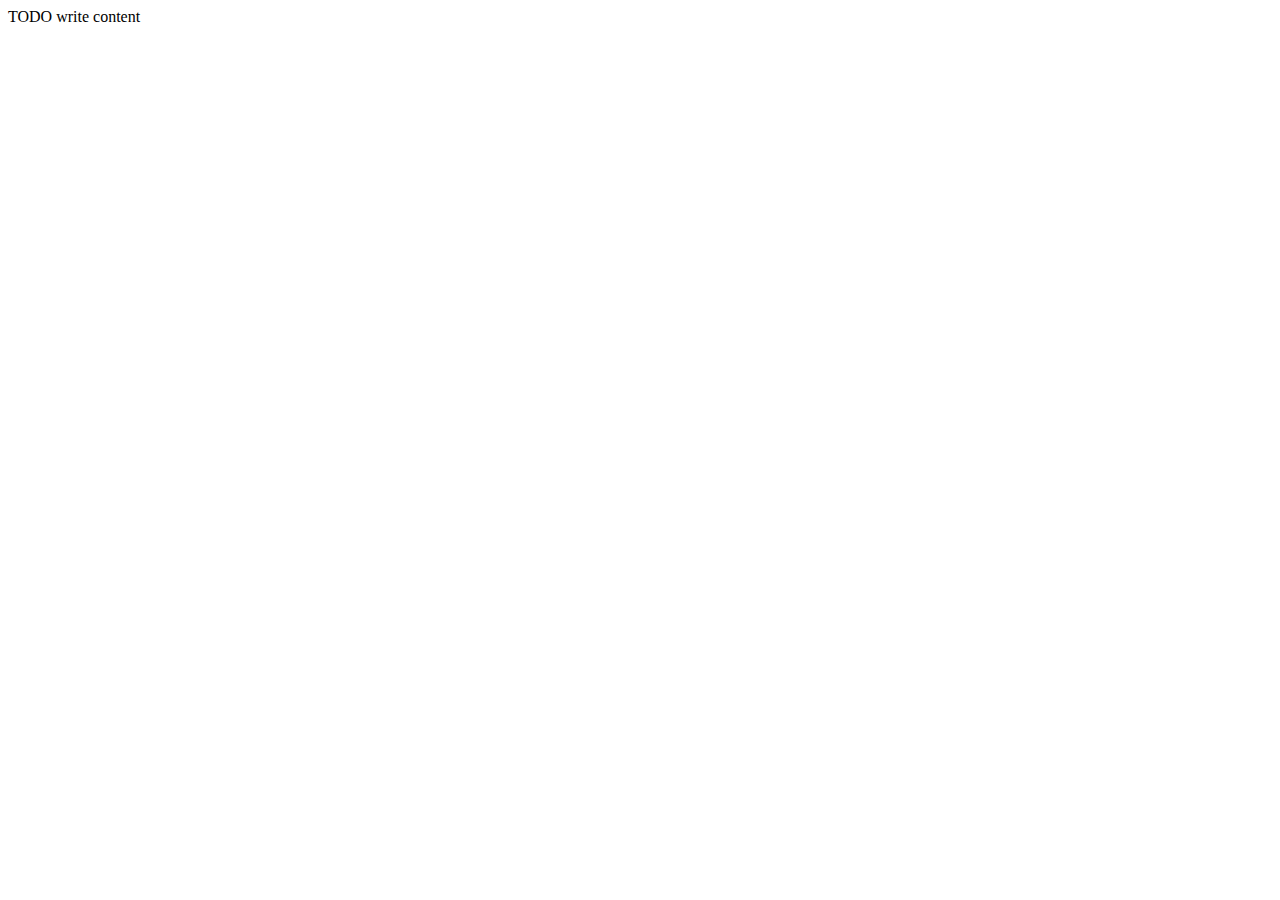
==== web/index.html @ ef7b79e1 "primer COMMIT GONZALO" ====
<!DOCTYPE html>
<!--
To change this license header, choose License Headers in Project Properties.
To change this template file, choose Tools | Templates
and open the template in the editor.
-->
<html>
    <head>
        <title>TODO supply a title</title>
        <meta charset="UTF-8">
        <meta name="viewport" content="width=device-width, initial-scale=1.0">
    </head>
    <body>
        <div>TODO write content</div>
    </body>
</html>
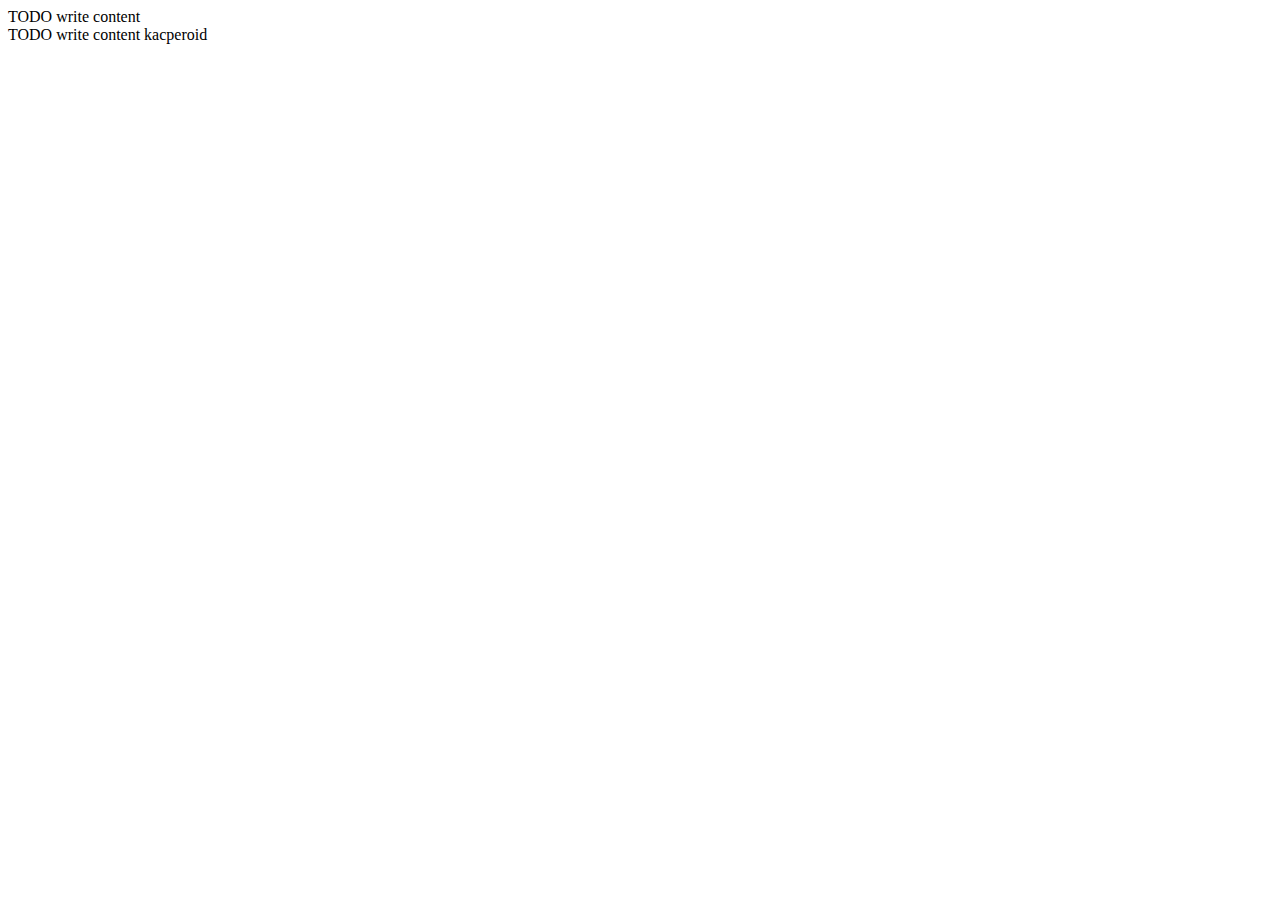
==== commit d6a3411a: "commit develop by kacperoid" ====
--- a/web/index.html
+++ b/web/index.html
@@ -12,5 +12,6 @@
     </head>
     <body>
         <div>TODO write content</div>
+        <div>TODO write content kacperoid</div>
     </body>
 </html>
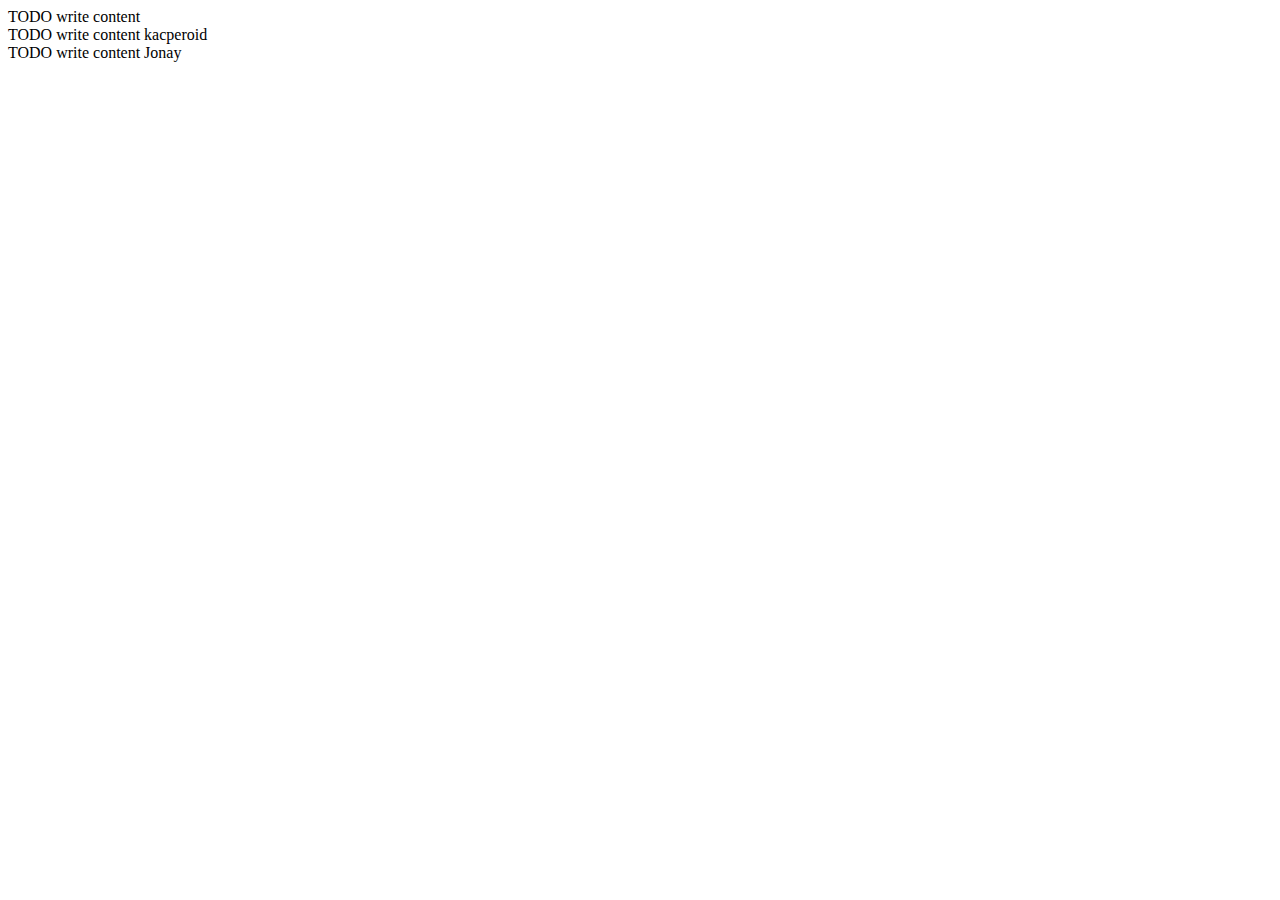
==== commit 5632c5cc: "Commit Jonay Prueba" ====
--- a/web/index.html
+++ b/web/index.html
@@ -13,5 +13,6 @@
     <body>
         <div>TODO write content</div>
         <div>TODO write content kacperoid</div>
+        <div>TODO write content Jonay</div>
     </body>
 </html>
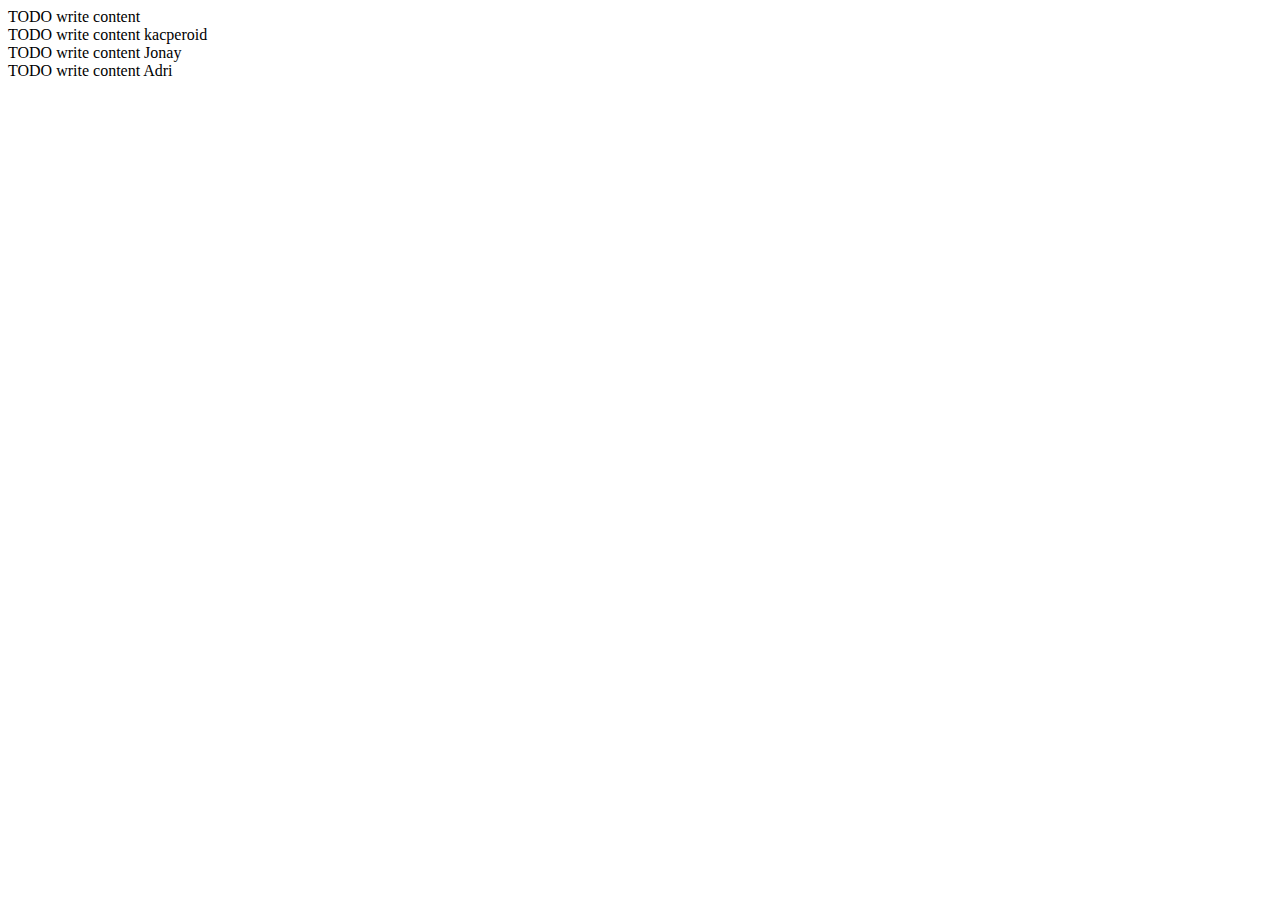
==== commit 1ad2429f: "Pruebillu" ====
--- a/web/index.html
+++ b/web/index.html
@@ -14,5 +14,6 @@
         <div>TODO write content</div>
         <div>TODO write content kacperoid</div>
         <div>TODO write content Jonay</div>
+        <div>TODO write content Adri</div>
     </body>
 </html>
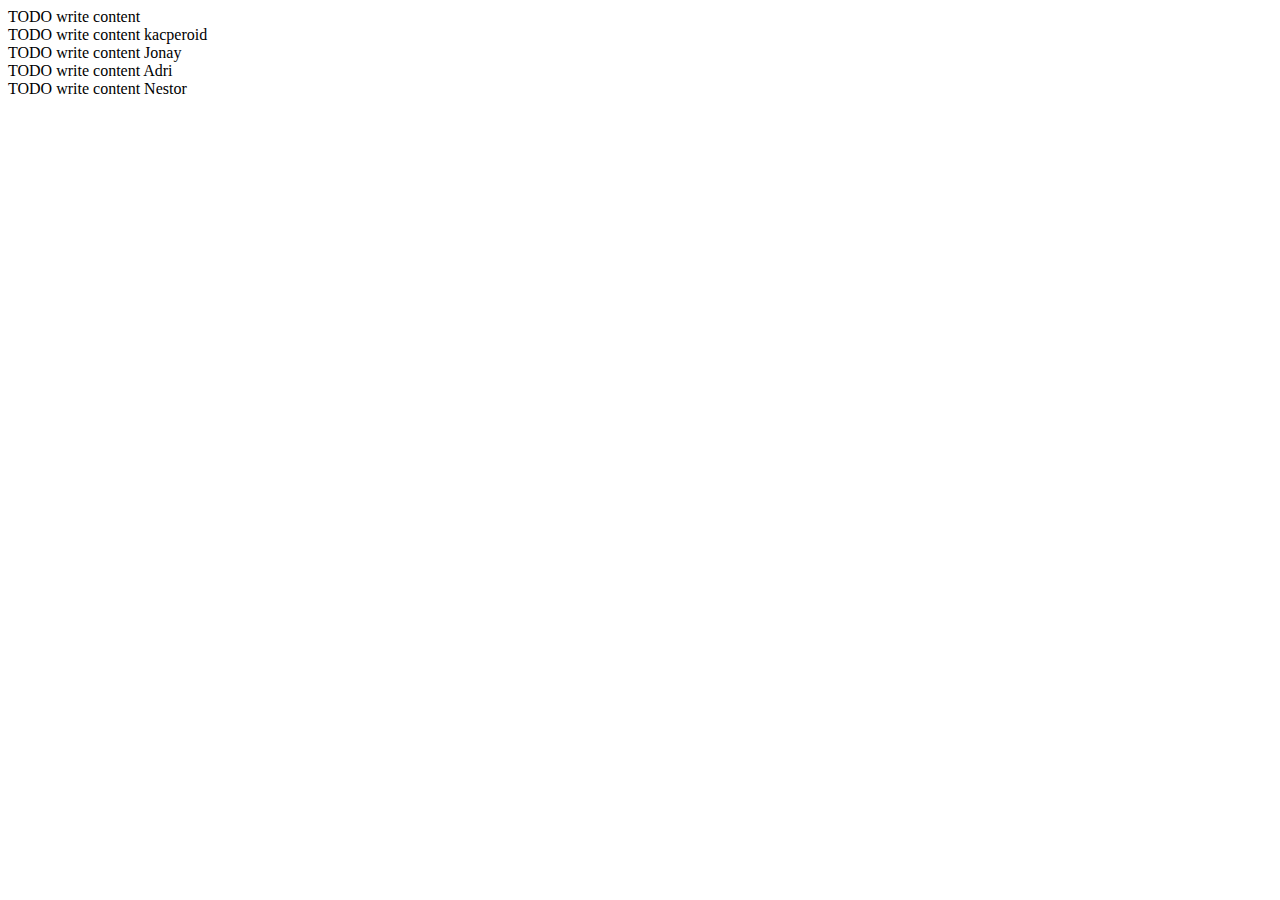
==== commit ca4afea3: "" ====
--- a/web/index.html
+++ b/web/index.html
@@ -15,5 +15,6 @@
         <div>TODO write content kacperoid</div>
         <div>TODO write content Jonay</div>
         <div>TODO write content Adri</div>
+        <div>TODO write content Nestor</div>
     </body>
 </html>
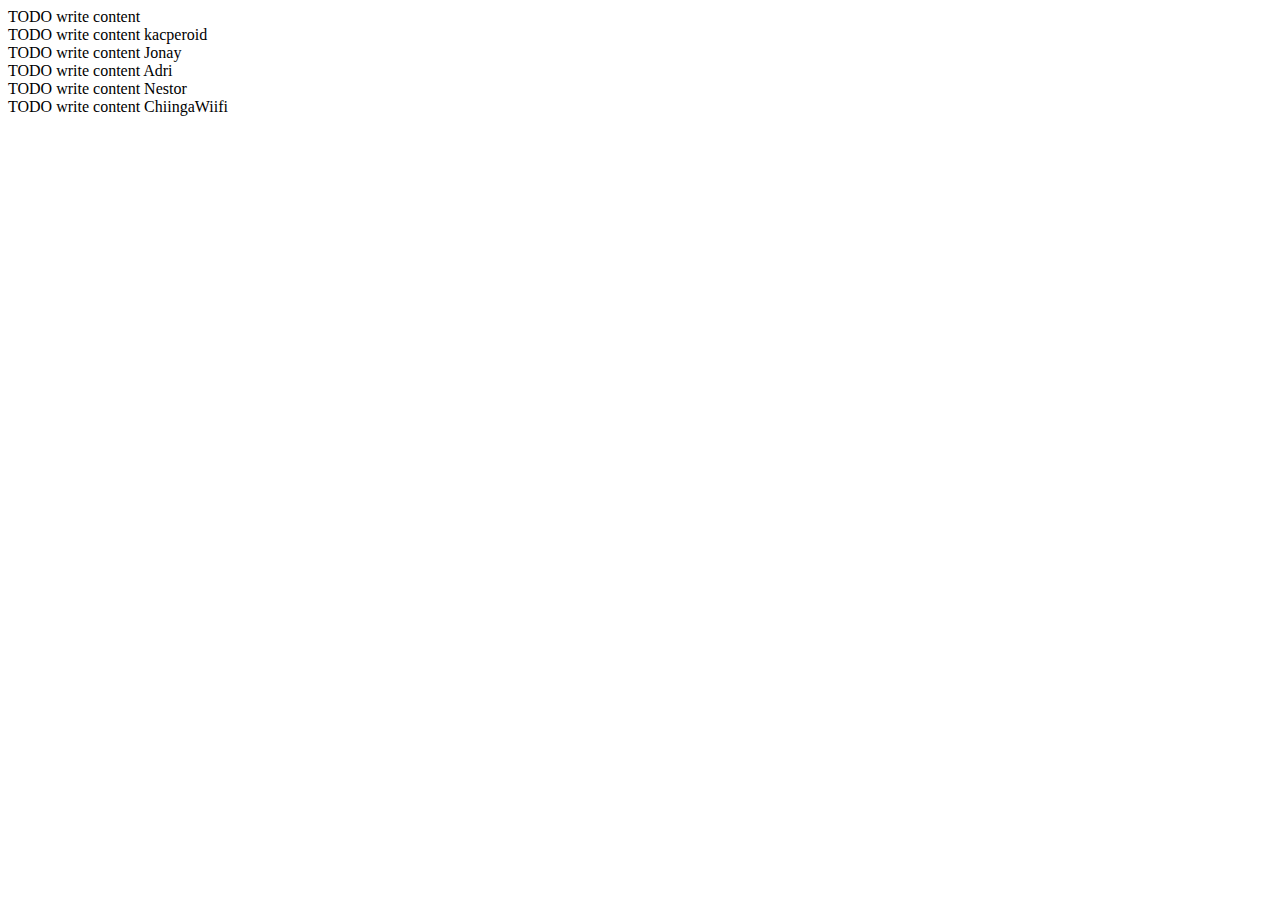
==== commit cafd6b9f: "Hola chicuuus" ====
--- a/web/index.html
+++ b/web/index.html
@@ -16,5 +16,6 @@
         <div>TODO write content Jonay</div>
         <div>TODO write content Adri</div>
         <div>TODO write content Nestor</div>
+        <div>TODO write content ChiingaWiifi</div>
     </body>
 </html>
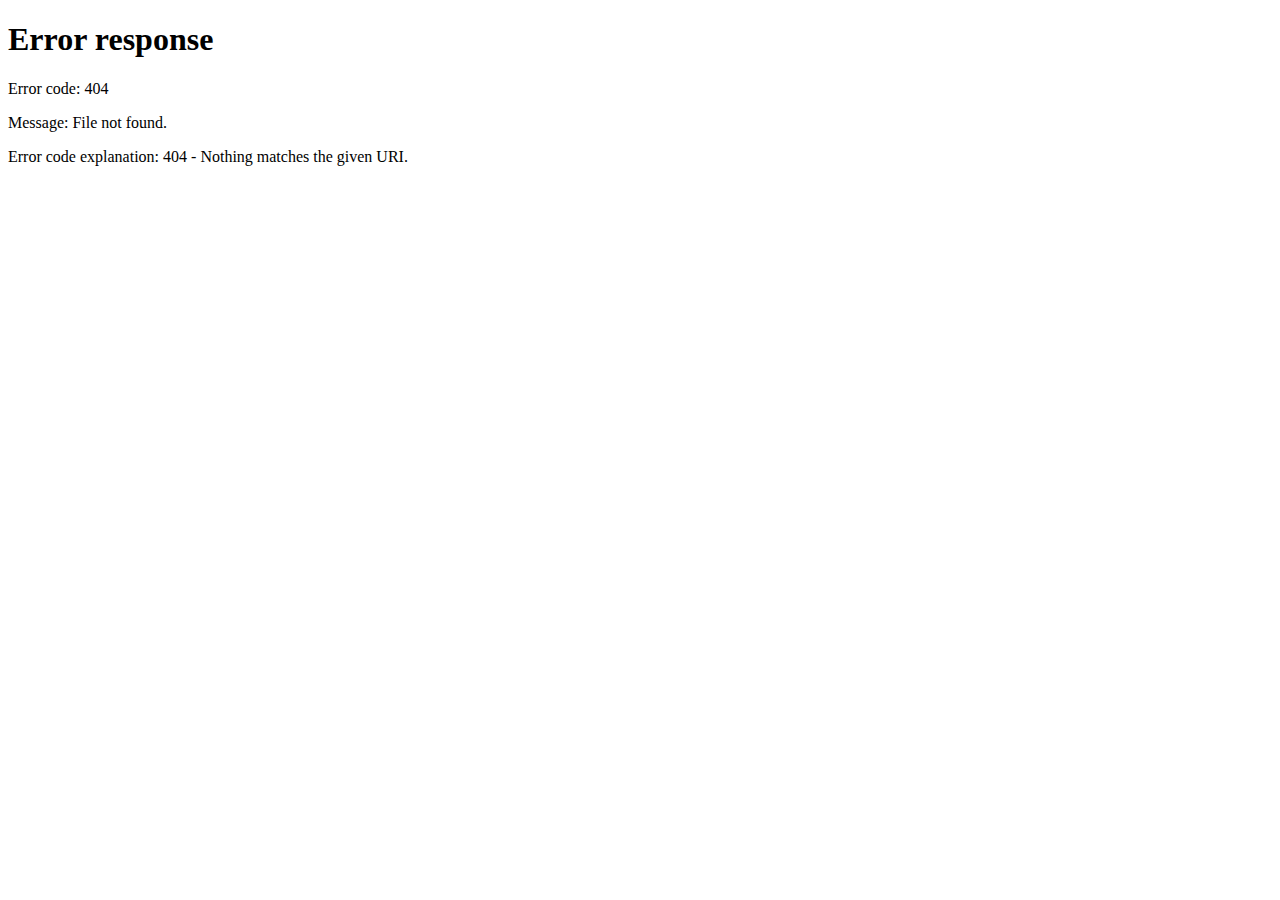
==== commit 98f71efb: "Commit Jonay index hecho" ====
--- a/web/index.html
+++ b/web/index.html
@@ -6,16 +6,13 @@
 -->
 <html>
     <head>
-        <title>TODO supply a title</title>
+        <title>Liga Apuestas</title>
         <meta charset="UTF-8">
         <meta name="viewport" content="width=device-width, initial-scale=1.0">
     </head>
     <body>
-        <div>TODO write content</div>
-        <div>TODO write content kacperoid</div>
-        <div>TODO write content Jonay</div>
-        <div>TODO write content Adri</div>
-        <div>TODO write content Nestor</div>
-        <div>TODO write content ChiingaWiifi</div>
+        <SCRIPT LANGUAGE="JavaScript" type="text/javascript">
+            window.location="Controller?op=inicio";
+        </SCRIPT>
     </body>
 </html>
